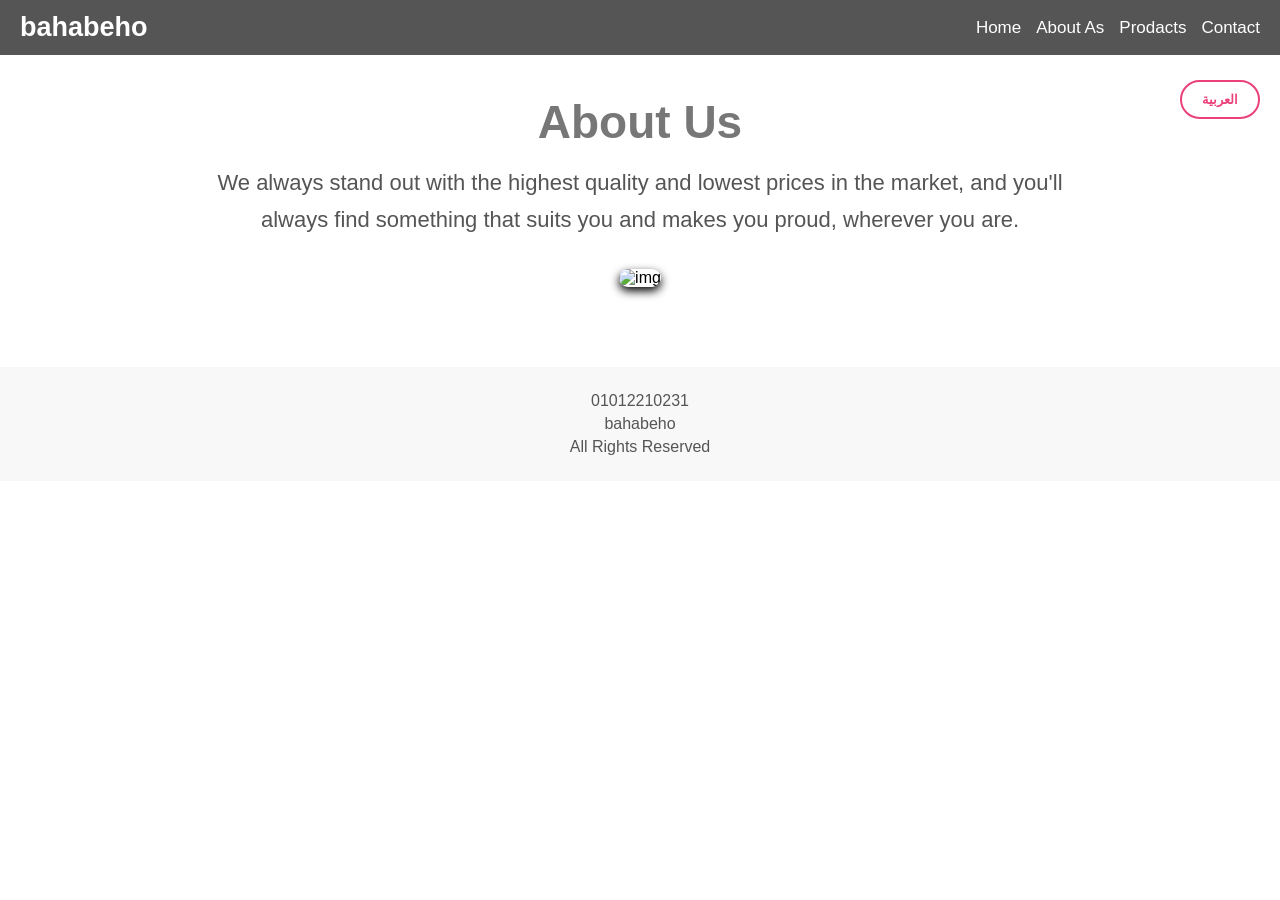
==== about.html @ 0ee32970 "todayyyyy" ====
<!DOCTYPE html>
<html lang="en">
<head>
    <meta charset="UTF-8">
    <meta name="viewport" content="width=device-width, initial-scale=1.0">
    <title>About Us - bahabeho</title>
    <link rel="stylesheet" href="derma.css">
</head>
<body>
    <nav >
    <div class="logo">bahabeho</div>
    <div class="menu-toggle" onclick="toggleMenu()">☰</div>

    <ul id="navMenu">
        <li class="close-btn" onclick="toggleMenu()">✖</li>

        <li><a href="index.html">Home</a></li>
        <li><a href="#">About As</a></li>
        <li><a href="prodact.html">Prodacts</a></li>
        <li><a href="contant.html">Contact</a></li>
        
    </ul>
    </nav>

    <script>
    document.write(`
        <button id="langBtn" onclick="toggleLang()" style="
            position: fixed;
            top: 80px;
            right: 20px;
            z-index: 1001;
            padding: 10px 20px;
            background: white;
            border: 2px solid rgb(235, 65, 121);
            border-radius: 20px;
            cursor: pointer;
            font-weight: bold;
            color: rgb(235, 65, 121);
        ">العربية</button>
    `);

    function toggleLang() {
        const lang = localStorage.getItem("lang") || "en";
        const newLang = lang === "en" ? "ar" : "en";
        localStorage.setItem("lang", newLang);
        document.body.dir = newLang === "ar" ? "rtl" : "ltr";
        document.getElementById("langBtn").textContent = newLang === "en" ? "العربية" : "English";
        updateContent();
    }
    </script>

    <div class="about">
     <h1 id="aboutTitle">About Us</h1>   
     <p id="aboutText1">We always stand out with the highest quality and lowest prices in the market, and you'll always find something that suits you and makes you proud, wherever you are.</p>
     
       <img src="" alt="img">
    </div>

        <footer>
     <p>01012210231</p>
     <p>bahabeho</p>
     <p id="footerText">All Rights Reserved</p>
    </footer>

    <script>
    function updateContent() {
        const lang = localStorage.getItem("lang") || "en";
        
        // Update about page content
     
        // Update nav
        const navLinks = document.querySelectorAll("#navMenu li a");
        if (navLinks[0]) navLinks[0].textContent = lang === "ar" ? "الرئيسية" : "Home";
        if (navLinks[1]) navLinks[1].textContent = lang === "ar" ? "عن الشركة" : "About As";
        if (navLinks[2]) navLinks[2].textContent = lang === "ar" ? "المنتجات" : "Prodacts";
        if (navLinks[3]) navLinks[3].textContent = lang === "ar" ? "اتصل بنا" : "Contact";
    }
    
    function toggleMenu() {
        document.getElementById("navMenu").classList.toggle("active");
    }
    
    // Initialize
    document.addEventListener("DOMContentLoaded", function() {
        const savedLang = localStorage.getItem("lang");
        if (savedLang) {
            document.body.dir = savedLang === "ar" ? "rtl" : "ltr";
            document.getElementById("langBtn").textContent = savedLang === "en" ? "العربية" : "English";
        }
        updateContent();
    });
    </script>
---- derma.css ----
body{
    margin: 0px;
    padding: 0px;
    font-family:Arial, Helvetica, sans-serif ;
    background-image: url(photo_2025-11-27_19-40-16.jpg);
    background-repeat: no-repeat;
    background-size: cover;
}
nav {
    background-color: #555555;
    display: flex;
    justify-content: space-between;
    align-items: center;
    color: white;
    padding: 12px 20px;
    position: sticky;
    top: 0;
    z-index: 1000;
}

/* LOGO */
nav .logo {
    font-size: 27px;
    font-weight: bold;
}

/* MENU */
nav ul {
    list-style: none;
    display: flex;
    gap: 15px;
    
}

/* LINKS */
nav ul li a {
    text-decoration: none;
    color: white;
    font-size: 17px;
    transition: 0.3s;

}

nav ul li a:hover {
    color: lightgray;
}
/* زر X */
.close-btn {
    align-self: flex-end;
    font-size: 24px;
    cursor: pointer;
    padding:  20px;
    color: white;
}

/* إخفاء X في الديسكتوب */
@media (min-width: 769px) {
    .close-btn {
        display: none;
    }
}


/* HAMBURGER */
.menu-toggle {
    display: none;
    font-size: 26px;
    cursor: pointer;
}

/* ---------- MOBILE ---------- */
@media (max-width: 768px) {
    .menu-toggle {
        display: block;
    }

    nav ul {
        position: absolute;
        top: 40px;
        left: 0;
        width: 100%;
        background-color: #555555;
        flex-direction: column;
        align-items: center;
        display: none;
    }

    nav ul.active {
        display: flex;
    }

    nav ul li {
        margin:7px 0;
    }
}

.header{
     
    background-image: url(photo_2025-12-14_16-51-54.jpg);
    font-size: 27px;
    font-weight: bold;
    padding: 20px;
    text-align: center;
    color: white;
    background-repeat: no-repeat;
    background-size: cover;
}
.header h1 {
text-shadow: 0px 7px 15px rgb(0, 0, 0);
}
.header p {
text-shadow: 0px 7px 15px rgb(0, 0, 0);
color: #cccccc;
}
footer{
    margin-top: 5px;
    padding: 15px;
    text-align: center;
    color: white;
    background-color: #555555;
}
footer p{
    margin: 5px 0px;
    font-size: 16px;
}
/* --- Modern Product Card Design --- */
.content, .prodact {
    display: grid;
    grid-template-columns: repeat(4, 1fr);
    gap: 30px;
    padding: 40px 20px;
    max-width: 1200px;
    margin: 0 auto;
}

@media (max-width: 1024px) {
    .content, .prodact {
        grid-template-columns: repeat(3, 1fr);
    }
}

@media (max-width: 768px) {
    .content, .prodact {
        grid-template-columns: repeat(2, 1fr);
        gap: 20px;
        padding: 30px 15px;
    }
}

@media (max-width: 480px) {
    .content, .prodact {
        grid-template-columns: 1fr;
    }
}

.card, .car {
    background-color: #ffffff;
    border-radius: 20px;
    overflow: hidden;
    box-shadow: 0 10px 30px rgba(0, 0, 0, 0.06);
    transition: all 0.3s cubic-bezier(0.25, 0.8, 0.25, 1);
    display: flex;
    flex-direction: column;
    text-align: left;
    border: 1px solid rgba(0, 0, 0, 0.04);
    height: 100%;
}

.card:hover, .car:hover {
    transform: translateY(-8px);
    box-shadow: 0 20px 40px rgba(0, 0, 0, 0.12);
}

/* Image styling */
.card-img-wrapper, .car-img-wrapper {
    width: 100%;
    height: 240px;
    overflow: hidden;
    background-color: #fde8ec;
    border-radius: 20px 20px 0 0;
    flex-shrink: 0;
}

.card img, .car .image {
    width: 100%;
    height: 100%;
    object-fit: cover;
    transition: transform 0.5s ease;
    cursor: pointer;
    border-radius: 0;
}

.card:hover img, .car:hover .image {
    transform: scale(1.05);
}

/* Card Content styling */
.card-body, .car-body {
    padding: 24px;
    display: flex;
    flex-direction: column;
    flex-grow: 1;
}

.card h3, .car h3 {
    color: #1f2937;
    margin: 0 0 10px 0;
    font-size: 1.25rem;
    font-weight: 700;
    cursor: pointer;
    line-height: 1.4;
}

.card-desc, .car-desc {
    color: #6b7280;
    font-size: 0.95rem;
    line-height: 1.5;
    margin: 0 0 20px 0;
    flex-grow: 1;
}

.price, .pric {
    color: #db2777;
    font-size: 1.35rem;
    font-weight: 800;
    margin-bottom: 20px;
    margin-top: auto;
}

.btn, .bt {
    width: 100%;
    padding: 14px 20px;
    background-color: #1f2937;
    color: #ffffff;
    border: none;
    border-radius: 12px;
    font-size: 1rem;
    font-weight: 600;
    cursor: pointer;
    transition: background-color 0.3s ease, transform 0.2s ease;
    text-align: center;
}

.btn:hover, .bt:hover {
    background-color: #374151;
    transform: translateY(-2px);
}

.btn:active, .bt:active {
    transform: translateY(0);
}
/* Reset */
* {
    margin: 0;
    padding: 0;
    box-sizing: border-box;
    font-family: Arial, sans-serif;
}

/* Navbar */

/* About Section */
.about {
    text-align: center;
    padding: 40px 20px;
    max-width: 900px;   /* instead of fixed width */
    margin: auto;
}

.about h1 {
    font-size: 46px;
    color: #777777;
    margin-bottom: 15px;
}

.about p {
    line-height: 1.7;
    font-size: 22px;
    color: #555;
    margin-bottom: 10px;
}

.about img {
    width: 100%;
    max-width: 400px;
    box-shadow: 0px 4px 10px black;
    border-radius: 15px;
    margin-top: 20px;
}

/* Footer */
footer {
    text-align: center;
    padding: 20px;
    background-color: #f8f8f8;
    margin-top: 40px;
}

footer p {
    color: #555;
    margin: 5px 0;
}

/* 📱 Mobile Screens */
@media (max-width: 768px) {
    nav {
        flex-direction: column;
        gap: 15px;
    }

    nav ul {
        flex-direction: column;
        gap: 10px;
        text-align: center;
    }

    .about h1 {
        font-size: 32px;
    }

    .about p {
        font-size: 18px;
    }
}

/* 📱 Small Mobile Screens */
@media (max-width: 480px) {
    .logo {
        font-size: 20px;
    }

    nav ul li a {
        font-size: 16px;
    }

    .about h1 {
        font-size: 26px;
    }

    .about p {
        font-size: 16px;
    }
}

.container{
    max-width: 750px;
    margin: auto;
    padding: 40px;

}
.container h1{
    font-size: 40px;
    color: #777777;
    text-align: center;
    margin-bottom: 15px;
}
.name{
    background-color: white;
     box-shadow: 0px 4px 10px black;
    padding: 28px;
    border-radius: 16px;
    margin-bottom: 15px;
}
.name h2{
    color: #777777;
}
.name p{
    font-size: 17px;
    color: #555;
    line-height: 1.6;

}
.name a{
    font-size: 25px;
    margin-right: 8px;
}
form{
    background-color: white;
    box-shadow: 0px 4px 10px black;
    padding: 28px;
    border-radius: 16px; 
}
form label{
    font-size: 18px;
    font-weight: bold;
    color: #555;
}
form input,form textarea{
box-shadow: 0px 2px 10px black;
border-radius: 15px;
font-size: 16px;
width: 100%;
margin: 15px 0px;
padding: 5px;
border:1px solid #777777;
}
form textarea{
    resize: none;
    height: 141px;
}
.click{
        margin-top: 7px;
    padding: 10px 20px;
    background-color: #dddddd;
    color: #444444;
    border: none;
    border-radius: 19px;
    cursor: pointer;
    transition: 0.3s;
    width: 100%;
}

/* Legacy `.prodact` and `.car` styles have been merged into the `.content` and `.card` modern styles block above. */
/* RESET */
* {
    margin: 0;
    padding: 0;
    box-sizing: border-box;
    font-family: Arial, sans-serif;
}

/* PRODUCT DETAILS */
.details {
    display: flex;
    gap: 25px;
    padding: 30px;
    max-width: 1100px;
    margin: 30px auto;
    background-color: #fff;
    border-radius: 30px;
    box-shadow: 0px 4px 15px rgba(0,0,0,0.3);
    align-items: center;
}

/* IMAGE */
.details img {
    width: 100%;
    max-width: 350px;
    border-radius: 30px;
}

/* INFO */
.info {
    flex: 1;
}

/* TITLE */
.info h3 {
    font-size: 32px;
    color: #777777;
    margin-bottom: 15px;
}

/* DESCRIPTION */
.desc {
    font-size: 22px;
    line-height: 1.8;
    color: #555;
    margin-bottom: 15px;
}

/* PRICE */
.info .price {
    font-size: 28px;
    font-weight: bold;
    margin-bottom: 15px;
}

/* BUTTON */
.info .btn {
    padding: 12px 25px;
    font-size: 18px;
    background-color: #777777;
    color: white;
    border: none;
    border-radius: 20px;
    cursor: pointer;
}

/* ---------- TABLET ---------- */
@media (max-width: 900px) {
    .details {
        flex-direction: column;
        text-align: center;
    }

    .info h3 {
        font-size: 28px;
    }

    .desc {
        font-size: 20px;
    }

    .info .price {
        font-size: 24px;
    }
}

/* ---------- MOBILE ---------- */
@media (max-width: 480px) {
    .details {
        padding: 20px;
        border-radius: 20px;
    }

    .details img {
        max-width: 100%;
    }

    .info h3 {
        font-size: 24px;
    }

    .desc {
        font-size: 16px;
    }

    .info .price {
        font-size: 20px;
    }

    .info .btn {
        width: 100%;
        font-size: 16px;
    }
}

.carts{
    position: fixed;
    top: 0;
    right: -400px;
    width: 350px;
    height: 100%;
    background-color: #f0f0f0;
    box-shadow: -4px 0px 15px black;
    padding: 20px;
    transition: 0.3s;
    z-index: 1000;
    
}
.carts.open {
    right: 0;
    color: #666666;
    margin-top: 10px;
    
}   
.cart_header {
    font-size: 27px;
    font-weight: bold;
    display: flex;
    justify-content: space-between;
}
.close-cart {
        cursor: pointer;
        font-size: 26px;
        color: #666666;
      }

.cart-items {
        max-height: 70%;
        overflow-y: auto;
      }

.cart-item {
        display: flex;
        justify-content: space-between;
        margin-bottom: 15px;
        padding-bottom: 10px;
        border-bottom: 1px solid #eee;
      }
.checkout-btn {
        width: 100%;
        padding: 12px;
        background: #999999;
        color: white;
        border: none;
        border-radius: 20px;
        margin-top: 20px;
        cursor: pointer;
       transition: 0.3s;

      }
.checkout-btn:hover{
    background-color: #666666;

}
/* RESET */
* {
    margin: 0;
    padding: 0;
    box-sizing: border-box;
    font-family: Arial, sans-serif;
}

/* CHECKOUT LAYOUT */
.check_out {
    max-width: 1050px;
    margin: auto;
    display: grid;
    grid-template-columns: 1fr 1fr;
    gap: 20px;
    padding: 20px;
}

/* SUMMARY BOX */
.summary {
    background-color: #ffffff;
    box-shadow: 0px 5px 15px rgba(0, 0, 0, 0.4);
    padding: 25px;
    border-radius: 25px;
}

/* HEADINGS */
.summary h2,
.summary p {
    margin-bottom: 15px;
    color: #666666;
    font-size: 22px;
}

/* CART ITEMS */
.cart-item,
.item {
    display: flex;
    justify-content: space-between;
    font-size: 20px;
    margin: 10px 0;
}

/* TOTAL */
.total {
    font-size: 24px;
    margin-top: 20px;
    color: #cccccc;
    font-weight: bold;
}

/* INPUTS */
input,
textarea,
select {
    width: 100%;
    padding: 12px;
    margin-bottom: 15px;
    border-radius: 25px;
    border: 1px solid #ddd;
    font-size: 16px;
}

/* BUTTON */
.summary button {
    background-color: #999999;
    width: 100%;
    border: none;
    color: #f0f0f0;
    cursor: pointer;
    border-radius: 25px;
    padding: 15px;
    font-size: 16px;
    transition: 0.3s;
}

.summary button:hover {
    background-color: #777777;
}

/* ---------- TABLET ---------- */
@media (max-width: 900px) {
    .check_out {
        grid-template-columns: 1fr;
    }

    .summary {
        margin: 10px 0;
    }
}

/* ---------- MOBILE ---------- */
@media (max-width: 480px) {
    .summary {
        padding: 20px;
    }

    .summary h2,
    .summary p {
        font-size: 18px;
    }

    .cart-item,
    .item {
        font-size: 16px;
    }

    .total {
        font-size: 20px;
    }

    input,
    textarea,
    select {
        font-size: 14px;
    }

    .summary button {
        font-size: 15px;
        padding: 12px;
    }
}
.offer img{
border-radius: 12px;
width: 300px;

}
.offer{
    align-items: center;
justify-content: center;
display: flex;
text-align: center;
margin-top:9px;
}
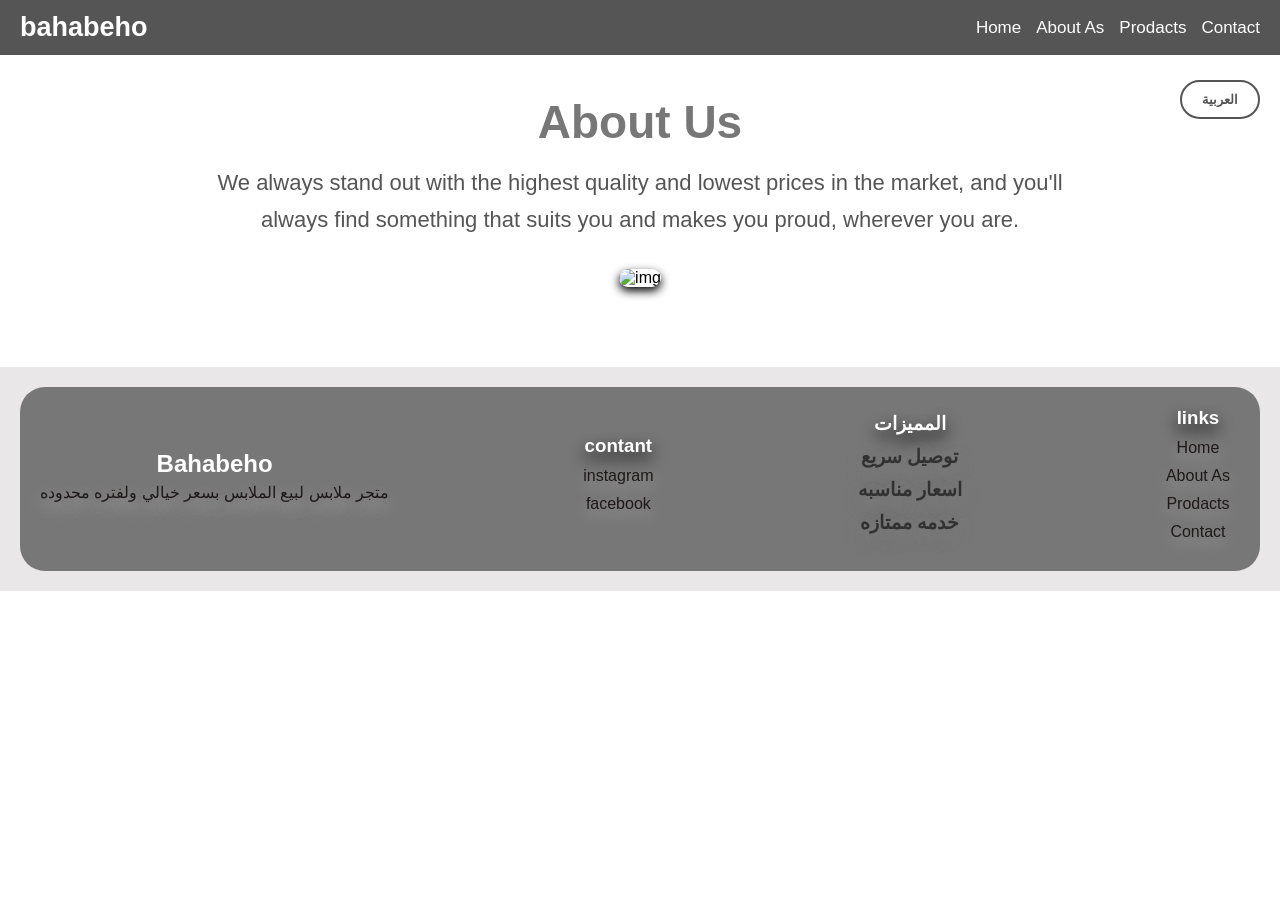
==== commit 31ecb88a: "lkv" ====
--- a/about.html
+++ b/about.html
@@ -31,11 +31,11 @@
             z-index: 1001;
             padding: 10px 20px;
             background: white;
-            border: 2px solid rgb(235, 65, 121);
+            border: 2px solid #555;
             border-radius: 20px;
             cursor: pointer;
             font-weight: bold;
-            color: rgb(235, 65, 121);
+            color: #555;
         ">العربية</button>
     `);
 
@@ -56,12 +56,41 @@
        <img src="" alt="img">
     </div>
 
-        <footer>
-     <p>01012210231</p>
-     <p>bahabeho</p>
-     <p id="footerText">All Rights Reserved</p>
+         <footer>
+        <div class="footerr">
+            <div class="namwee">
+             <h2>Bahabeho </h2>
+             <p>متجر ملابس لبيع الملابس بسعر خيالي  ولفتره محدوده</p>
+            </div>
+            <div class="foot">
+                 <h3>contant</h3>
+                 <ul>
+                    <li><a href="https://www.instagram.com/baha.beho?igsh=MWl0bGJndDRxNWQzYw==">instagram</a></li>
+                    <li><a href="https://www.facebook.com/share/1ATsu6UhST/">facebook</a></li>
+    
+                 </ul>
+            </div>
+            <div class="orderh">
+                <h3>المميزات</h3>
+                <ul>
+                    <li>توصيل سريع</li>
+                    <li>اسعار مناسبه</li>
+                    <li>خدمه ممتازه</li>
+                </ul>
+
+            </div>
+            <div class="fare">
+                <h3>links</h3> 
+                   <ul>
+        <li><a href="index.html">Home</a></li>
+        <li><a href="about.html">About As</a></li>
+        <li><a href="prodact.html">Prodacts</a></li>
+        <li><a href="contant.html">Contact</a></li>
+        
+    </ul>
+            </div>
+     </div>
     </footer>
-
     <script>
     function updateContent() {
         const lang = localStorage.getItem("lang") || "en";
--- a/derma.css
+++ b/derma.css
@@ -117,7 +117,7 @@
     padding: 15px;
     text-align: center;
     color: white;
-    background-color: #555555;
+    background-color: #505050;
 }
 footer p{
     margin: 5px 0px;
@@ -220,7 +220,7 @@
 }
 
 .price, .pric {
-    color: #db2777;
+    color: #585858;
     font-size: 1.35rem;
     font-weight: 800;
     margin-bottom: 20px;
@@ -292,7 +292,7 @@
 footer {
     text-align: center;
     padding: 20px;
-    background-color: #f8f8f8;
+    background-color: #e9e7e7;
     margin-top: 40px;
 }
 
@@ -300,7 +300,46 @@
     color: #555;
     margin: 5px 0;
 }
-
+.footerr {
+    background-color: #777777;
+    display: flex;
+    justify-content: space-between;
+    align-items: center;
+    padding: 20px;
+    color: white;
+    margin: auto;
+    border-radius: 25px;
+    
+}
+.footerr h3 {
+    text-shadow: 0px 7px 15px black;
+}
+.footerr ul {
+    list-style: none;
+   
+    gap: 15px;
+
+}
+.footerr ul li{
+    margin: 10px;
+
+}
+.footerr ul li a {
+    text-shadow: 0px 7px 15px rgb(168, 168, 168);
+    text-decoration: none;
+    color: #1f1919;
+}
+.namwee p{
+      text-shadow: 0px 7px 15px rgb(185, 185, 185);
+    color: #1f1919;  
+
+}
+.orderh  ul{
+         text-shadow: 0px 7px 15px rgb(126, 126, 126);
+    color: #313131;  
+   font-size: 19px;
+   font-weight: bold;
+}
 /* 📱 Mobile Screens */
 @media (max-width: 768px) {
     nav {
